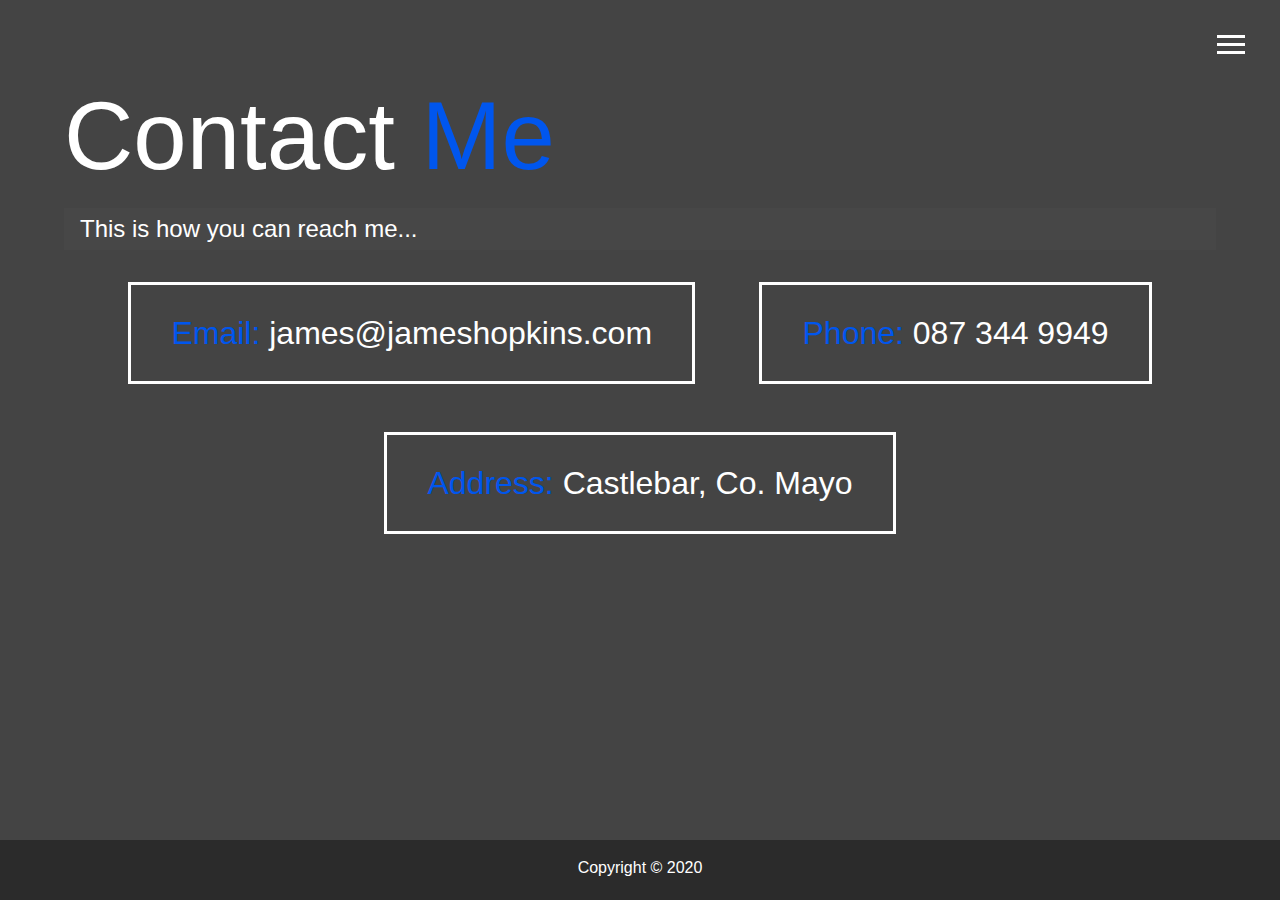
==== contact.html @ 0a015592 "Add files via upload" ====
<!DOCTYPE html>
<html lang="en">

<head>
  <meta charset="UTF-8">
  <meta name="viewport" content="width=device-width, initial-scale=1.0">
  <meta http-equiv="X-UA-Compatible" content="ie=edge">
  <link rel="stylesheet" href="https://use.fontawesome.com/releases/v5.2.0/css/all.css" integrity="sha384-hWVjflwFxL6sNzntih27bfxkr27PmbbK/iSvJ+a4+0owXq79v+lsFkW54bOGbiDQ"
    crossorigin="anonymous">
  <link rel="icon" href="img/icontransparent.png">
  <link rel="stylesheet" href="css/main.css">
  <title>Contact Me</title>
</head>

<body>
  <header>
    <div class="menu-btn">
      <div class="btn-line"></div>
      <div class="btn-line"></div>
      <div class="btn-line"></div>
    </div>

    <nav class="menu">
      <div class="menu-branding">
        <div class="portrait"></div>
      </div>
      <ul class="menu-nav">
        <li class="nav-item">
          <a href="index.html" class="nav-link">
            Home
          </a>
        </li>
        <li class="nav-item">
          <a href="about.html" class="nav-link">
            About Me
          </a>
        </li>
        <li class="nav-item">
          <a href="work.html" class="nav-link">
            My Work
          </a>
        </li>
        <li class="nav-item current">
          <a href="contact.html" class="nav-link">
            How To Reach Me
          </a>
        </li>
        <li class="nav-item">
          <a href="blog.html" class="nav-link">
            Blog
          </a>
        </li>
      </ul>
    </nav>
  </header>

  <main id="contact">
    <h1 class="lg-heading">
      Contact
      <span class="text-secondary">Me</span>
    </h1>
    <h2 class="sm-heading">
      This is how you can reach me...
    </h2>
    <div class="boxes">
      <div>
        <span class="text-secondary">Email: </span> james@jameshopkins.com
      </div>
      <div>
        <span class="text-secondary">Phone: </span> 087 344 9949
      </div>
      <div>
        <span class="text-secondary">Address: </span> Castlebar, Co. Mayo
      </div>
    </div>
  </main>

  <footer id="main-footer">
    Copyright &copy; 2020
  </footer>

  <script src="js/main.js"></script>
</body>

</html>
---- css/main.css ----
.menu-btn {
  position: absolute;
  z-index: 3;
  right: 35px;
  top: 35px;
  cursor: pointer;
  transition: all 0.5s ease-out; }
  .menu-btn .btn-line {
    width: 28px;
    height: 3px;
    margin: 0 0 5px 0;
    background: #fff;
    transition: all 0.5s ease-out; }
  .menu-btn.close {
    transform: rotate(180deg); }
    .menu-btn.close .btn-line:nth-child(1) {
      transform: rotate(45deg) translate(5px, 5px); }
    .menu-btn.close .btn-line:nth-child(2) {
      opacity: 0; }
    .menu-btn.close .btn-line:nth-child(3) {
      transform: rotate(-45deg) translate(7px, -6px); }

.menu {
  position: fixed;
  top: 0;
  width: 100%;
  opacity: 0.9;
  visibility: hidden; }
  .menu.show {
    visibility: visible; }
  .menu-branding, .menu-nav {
    display: flex;
    flex-flow: column wrap;
    align-items: center;
    justify-content: center;
    float: left;
    width: 50%;
    height: 100vh;
    overflow: hidden; }
  .menu-nav {
    margin: 0;
    padding: 0;
    background: #373737;
    list-style: none;
    transform: translate3d(0, -100%, 0);
    transition: all 0.5s ease-out; }
    .menu-nav.show {
      transform: translate3d(0, 0, 0); }
  .menu-branding {
    background: #444;
    transform: translate3d(0, 100%, 0);
    transition: all 0.5s ease-out; }
    .menu-branding.show {
      transform: translate3d(0, 0, 0); }
    .menu-branding .portrait {
      width: 250px;
      height: 250px;
      background: url("../img/portrait.jpg");
      border-radius: 50%;
      border: solid 3px #0056ee; }
  .menu .nav-item {
    transform: translate3d(600px, 0, 0);
    transition: all 0.5s ease-out; }
    .menu .nav-item.show {
      transform: translate3d(0, 0, 0); }
    .menu .nav-item.current > a {
      color: #0056ee; }
  .menu .nav-link {
    display: inline-block;
    position: relative;
    font-size: 30px;
    text-transform: uppercase;
    padding: 1rem 0;
    font-weight: 300;
    color: #fff;
    text-decoration: none;
    transition: all 0.5s ease-out; }
    .menu .nav-link:hover {
      color: #0056ee; }

.nav-item:nth-child(1) {
  transition-delay: 0.1s; }

.nav-item:nth-child(2) {
  transition-delay: 0.2s; }

.nav-item:nth-child(3) {
  transition-delay: 0.3s; }

.nav-item:nth-child(4) {
  transition-delay: 0.4s; }

.nav-item:nth-child(5) {
  transition-delay: 0.5s; }

* {
  box-sizing: border-box; }

body {
  background: #444;
  color: #fff;
  height: 100%;
  margin: 0;
  font-family: 'Segoe UI', Tahoma, Geneva, Verdana, sans-serif;
  line-height: 1.5; }
  body#bg-img {
    background: url(../img/background.jpg);
    background-attachment: fixed;
    background-size: cover; }
    body#bg-img:after {
      content: '';
      position: absolute;
      top: 0;
      right: 0;
      width: 100%;
      height: 100%;
      z-index: -1;
      background: rgba(68, 68, 68, 0.9); }

h1,
h2,
h3 {
  margin: 0;
  font-weight: 400; }
  h1.lg-heading,
  h2.lg-heading,
  h3.lg-heading {
    font-size: 6rem; }
  h1.sm-heading,
  h2.sm-heading,
  h3.sm-heading {
    margin-bottom: 2rem;
    padding: 0.2rem 1rem;
    background: rgba(73, 73, 73, 0.5); }

a {
  color: #fff;
  text-decoration: none; }

header {
  position: fixed;
  z-index: 2;
  width: 100%; }

.text-secondary {
  color: #0056ee; }

main {
  padding: 4rem;
  min-height: calc(100vh - 60px); }
  main .icons {
    margin-top: 1rem; }
    main .icons a {
      padding: 0.4rem; }
      main .icons a:hover {
        color: #0056ee;
        transition: all 0.5s ease-out; }
  main#home {
    overflow: hidden; }
    main#home h1 {
      margin-top: 20vh; }

.about-info {
  display: grid;
  grid-gap: 30px;
  grid-template-areas: 'bioimage bio bio' 'job1 job2 job3';
  grid-template-columns: repeat(3, 1fr); }
  .about-info .bio-image {
    grid-area: bioimage;
    margin: auto;
    border-radius: 50%;
    border: #0056ee 3px solid; }
  .about-info .bio {
    grid-area: bio;
    font-size: 1.5rem; }
  .about-info .job-1 {
    grid-area: job1; }
  .about-info .job-2 {
    grid-area: job2; }
  .about-info .job-3 {
    grid-area: job3; }
  .about-info .job {
    background: #515151;
    padding: 0.5rem;
    border-bottom: #0056ee 5px solid; }

.projects {
  display: grid;
  grid-gap: 0.7rem;
  grid-template-columns: repeat(3, 1fr); }
  .projects img {
    width: 100%;
    border: 3px #fff solid; }
    .projects img:hover {
      opacity: 0.5;
      border-color: #0056ee;
      transition: all 0.5s ease-out; }

.boxes {
  display: flex;
  flex-wrap: wrap;
  justify-content: space-evenly;
  align-items: center;
  margin-top: 1rem; }
  .boxes div {
    font-size: 2rem;
    border: 3px #fff solid;
    padding: 1.5rem 2.5rem;
    margin-bottom: 3rem;
    transition: all 0.5s ease-out; }
    .boxes div:hover {
      padding: 0.5rem 1.5rem;
      background: #0056ee;
      color: #000; }
      .boxes div:hover span {
        color: #000; }

.btn, .btn-dark, .btn-light {
  display: block;
  padding: 0.5rem 1rem;
  border: 0;
  margin-bottom: 0.3rem; }
  .btn:hover, .btn-dark:hover, .btn-light:hover {
    background: #0056ee;
    color: #000; }

.btn-dark {
  background: black;
  color: #fff; }

.btn-light {
  background: #c4c4c4;
  color: #333; }

#main-footer {
  text-align: center;
  padding: 1rem;
  background: #2b2b2b;
  color: #fff;
  height: 60px; }

@media screen and (min-width: 1171px) {
  .projects {
    grid-template-columns: repeat(4, 1fr); } }

@media screen and (min-width: 769px) and (max-width: 1170px) {
  .projects {
    grid-template-columns: repeat(3, 1fr); } }

@media screen and (max-width: 768px) {
  main {
    align-items: center;
    text-align: center; }
    main .lg-heading {
      line-height: 1;
      margin-bottom: 1rem; }
  ul.menu-nav,
  div.menu-branding {
    float: none;
    width: 100%;
    min-height: 0; }
    ul.menu-nav.show,
    div.menu-branding.show {
      transform: translate3d(0, 0, 0); }
  .menu-nav {
    height: 75vh;
    transform: translate3d(-100%, 0, 0);
    font-size: 24px; }
  .menu-branding {
    height: 25vh;
    transform: translate3d(100%, 0, 0); }
    .menu-branding .portrait {
      background: url("../img/portrait_small.jpg");
      width: 150px;
      height: 150px; }
  .about-info {
    grid-template-areas: 'bioimage' 'bio' 'job1' 'job2' 'job3';
    grid-template-columns: 1fr; }
  .projects {
    grid-template-columns: repeat(2, 1fr); } }

@media screen and (max-width: 500px) {
  main#home h1 {
    margin-top: 10vh; }
  .projects {
    grid-template-columns: 1fr; } }
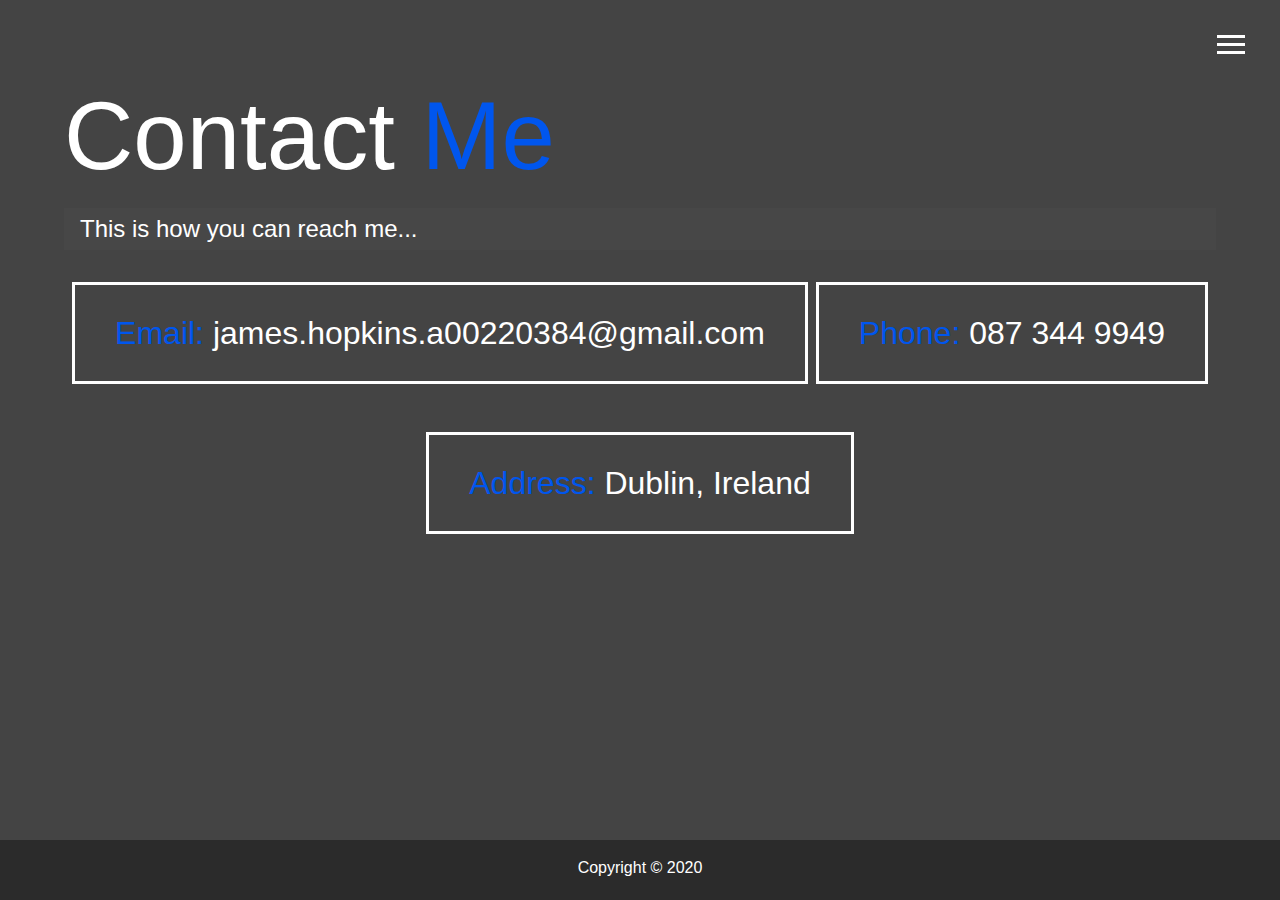
==== commit e45724c3: "added new hosting site" ====
--- a/contact.html
+++ b/contact.html
@@ -64,13 +64,13 @@
     </h2>
     <div class="boxes">
       <div>
-        <span class="text-secondary">Email: </span> james@jameshopkins.com
+        <span class="text-secondary">Email: </span> james.hopkins.a00220384@gmail.com
       </div>
       <div>
         <span class="text-secondary">Phone: </span> 087 344 9949
       </div>
       <div>
-        <span class="text-secondary">Address: </span> Castlebar, Co. Mayo
+        <span class="text-secondary">Address: </span> Dublin, Ireland
       </div>
     </div>
   </main>
